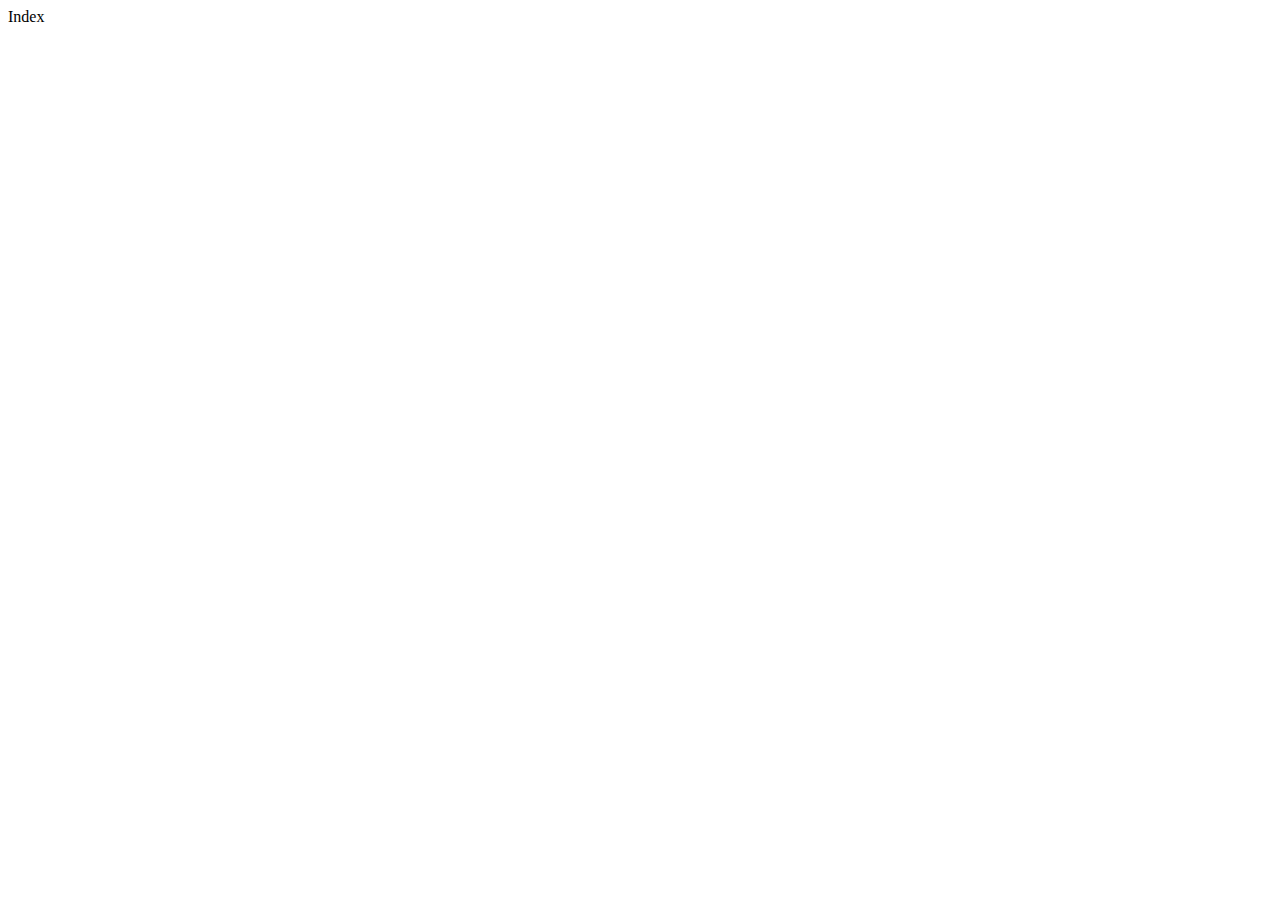
==== dev/index.html @ 989af281 "Init with Controller." ====
<!DOCTYPE html>
<html>
<head>
  <meta charset="UTF-8">
  <title>Try Backbone</title>
  <link rel="stylesheet" href="styles/main.css"/>
  <script type="text/javascript" data-main="scripts/main.js" src="scripts/libs/require.js"></script>
</head>
<body>
<div id="wrapper"></div>
</body>
</html>
---- dev/styles/main.css ----
body {
    background-color: #FFF;
}

#listtop .orderby {
    height: 45px;
    line-height: 45px;
    width: 100%;
    font-weight: normal;
    font-size: 14px;
    color: #666666;
    text-shadow: none;
    text-align: center;
    border-right: 1px solid #dddddd;
    border-bottom: 1px solid #dddddd;
}

#listtop .hover {
    background: #DDDDDD;
}

#listtop .ui-btn-corner-all {
    border-radius: 0px;
}

#listtop .ui-shadow {
    box-shadow: 0 0px 0px rgba(0, 0, 0, 0);
}

.name {
    padding-left: 10px;
    padding-bottom: 5px;
    color: #434343;
    font-weight: bold;
    font-size: 15px;
    width: 90%;
    white-space: nowrap;
    overflow: hidden;
    text-overflow: ellipsis;
    -o-text-overflow: ellipsis;
}

.hotellist {
    padding: 10px 0;
    border-bottom: 1px solid #e8ebef;
    position: relative;
    -webkit-tap-highlight-color: #f2f2f2;
}

.hotellist:active {
    background: #f2f2f2;
}

.hotellist .ui-grid-c .ui-block-a {
    width: 25%;
    text-align: center;
}

.hotellist .ui-grid-c .ui-block-b {
    width: 45%;
}

.hotellist .ui-grid-c .ui-block-c {
    width: 22%;
}

.hotellist .ui-grid-c .ui-block-d {
    width: 8%;
    padding-top: 15px;
}

.star {
    font-size: 12px;
    color: #ff7800;
}

.pointColor {
    color: Red;
}
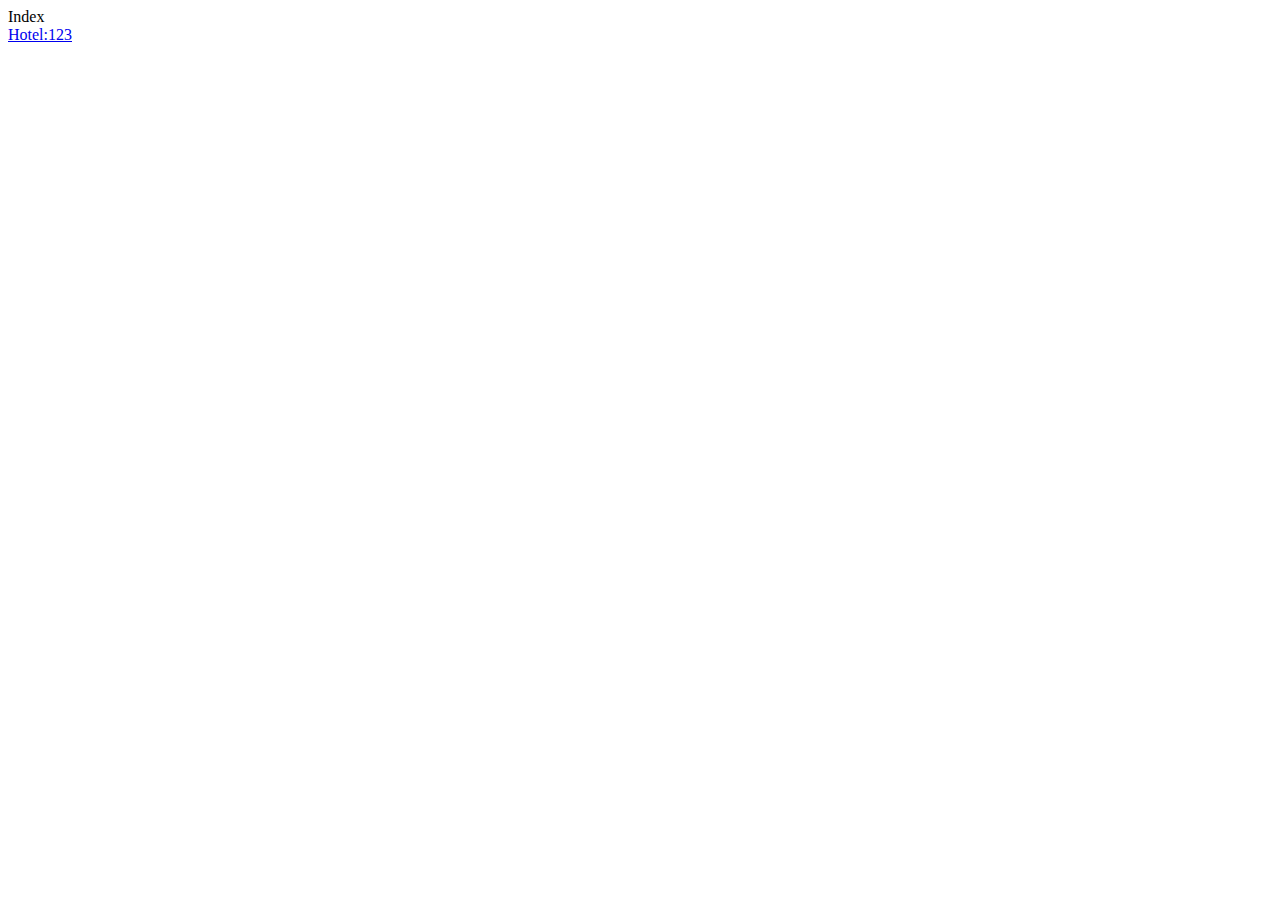
==== commit 652c3dd2: "Add hotel controller demo" ====
--- a/dev/index.html
+++ b/dev/index.html
@@ -2,7 +2,7 @@
 <html>
 <head>
   <meta charset="UTF-8">
-  <title>Try Backbone</title>
+  <title>Backbone Demo 2</title>
   <link rel="stylesheet" href="styles/main.css"/>
   <script type="text/javascript" data-main="scripts/main.js" src="scripts/libs/require.js"></script>
 </head>
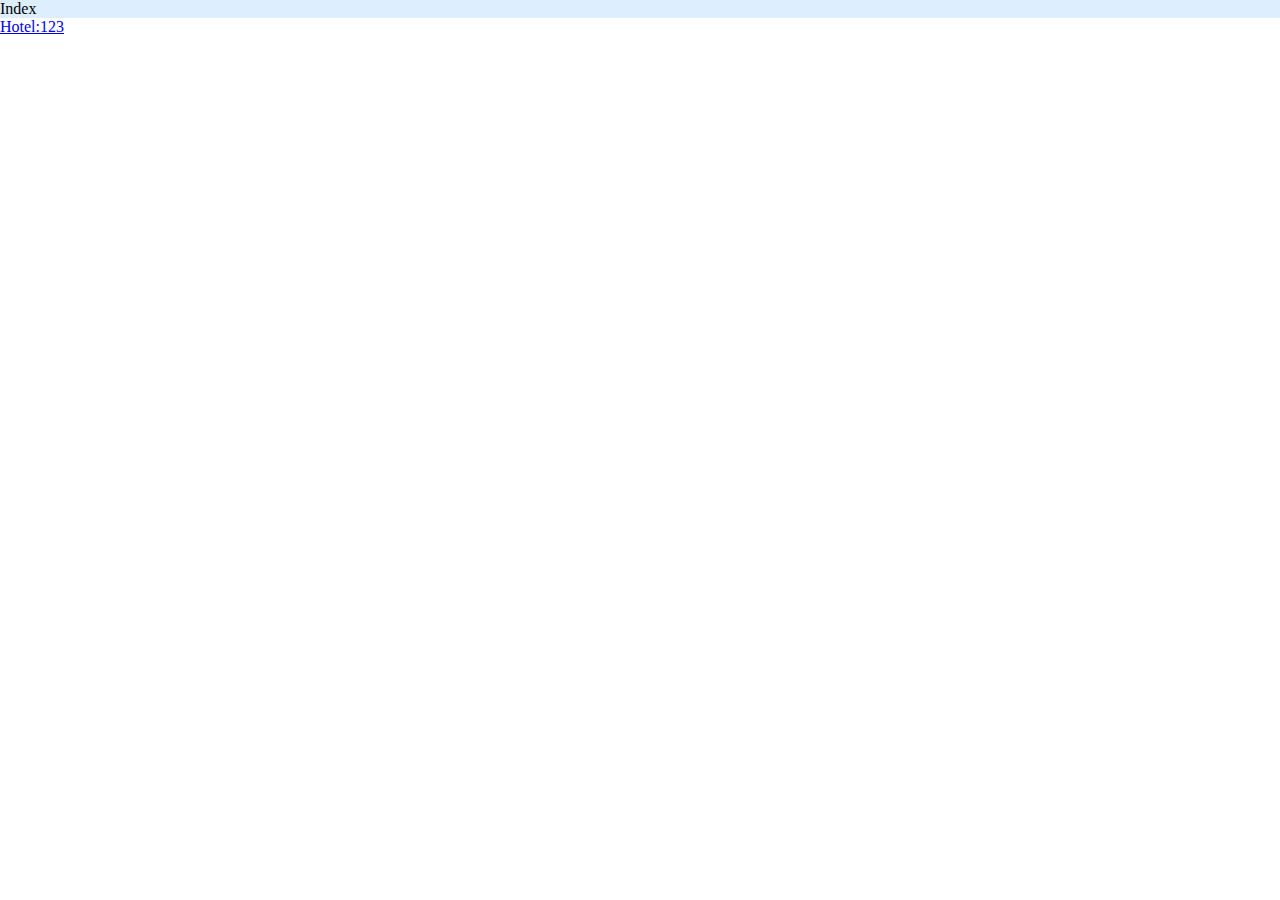
==== commit 287a4c3c: "Fix anim bug." ====
--- a/dev/index.html
+++ b/dev/index.html
@@ -4,7 +4,8 @@
   <meta charset="UTF-8">
   <title>Backbone Demo 2</title>
   <link rel="stylesheet" href="styles/main.css"/>
-  <script type="text/javascript" data-main="scripts/main.js" src="scripts/libs/require.js"></script>
+  <link rel="stylesheet" href="styles/animation.css"/>
+  <script type="text/javascript" data-main="main.js" src="libs/require.js"></script>
 </head>
 <body>
 <div id="wrapper"></div>
--- a/dev/styles/main.css
+++ b/dev/styles/main.css
@@ -1,79 +1 @@
-body {
-    background-color: #FFF;
-}
-
-#listtop .orderby {
-    height: 45px;
-    line-height: 45px;
-    width: 100%;
-    font-weight: normal;
-    font-size: 14px;
-    color: #666666;
-    text-shadow: none;
-    text-align: center;
-    border-right: 1px solid #dddddd;
-    border-bottom: 1px solid #dddddd;
-}
-
-#listtop .hover {
-    background: #DDDDDD;
-}
-
-#listtop .ui-btn-corner-all {
-    border-radius: 0px;
-}
-
-#listtop .ui-shadow {
-    box-shadow: 0 0px 0px rgba(0, 0, 0, 0);
-}
-
-.name {
-    padding-left: 10px;
-    padding-bottom: 5px;
-    color: #434343;
-    font-weight: bold;
-    font-size: 15px;
-    width: 90%;
-    white-space: nowrap;
-    overflow: hidden;
-    text-overflow: ellipsis;
-    -o-text-overflow: ellipsis;
-}
-
-.hotellist {
-    padding: 10px 0;
-    border-bottom: 1px solid #e8ebef;
-    position: relative;
-    -webkit-tap-highlight-color: #f2f2f2;
-}
-
-.hotellist:active {
-    background: #f2f2f2;
-}
-
-.hotellist .ui-grid-c .ui-block-a {
-    width: 25%;
-    text-align: center;
-}
-
-.hotellist .ui-grid-c .ui-block-b {
-    width: 45%;
-}
-
-.hotellist .ui-grid-c .ui-block-c {
-    width: 22%;
-}
-
-.hotellist .ui-grid-c .ui-block-d {
-    width: 8%;
-    padding-top: 15px;
-}
-
-.star {
-    font-size: 12px;
-    color: #ff7800;
-}
-
-.pointColor {
-    color: Red;
-}
+html, body, #wrapper { width: 100%; height: 100%; margin: 0; padding: 0 }--- a/dev/styles/animation.css
+++ b/dev/styles/animation.css
@@ -0,0 +1,67 @@
+.page {
+    position: absolute;
+    width: 100%;
+    min-height: 100%;
+}
+
+.in, .out {
+    -webkit-animation-duration: 300ms;
+    -webkit-animation-fill-mode: both;
+    -webkit-animation-timing-function: ease;
+}
+
+.slideleft.in {
+    -webkit-animation-name: slideLeftIn;
+}
+
+.slideleft.out {
+    -webkit-animation-name: slideLeftOut;
+}
+
+@-webkit-keyframes slideLeftIn {
+    0% {
+        -webkit-transform: translateX(100%);
+    }
+
+    100% {
+        -webkit-transform: translateX(0%);
+    }
+}
+
+@-webkit-keyframes slideLeftOut {
+    0% {
+        -webkit-transform: translateX(0);
+    }
+
+    100% {
+        -webkit-transform: translateX(-100%);
+    }
+}
+
+.slideright.in {
+    -webkit-animation-name: slideRightIn;
+}
+
+.slideright.out {
+    -webkit-animation-name: slideRightOut;
+}
+
+@-webkit-keyframes slideRightIn {
+    0% {
+        -webkit-transform: translateX(-100%);
+    }
+
+    100% {
+        -webkit-transform: translateX(0);
+    }
+}
+
+@-webkit-keyframes slideRightOut {
+    0% {
+        -webkit-transform: translateX(0);
+    }
+
+    100% {
+        -webkit-transform: translateX(100%);
+    }
+}
